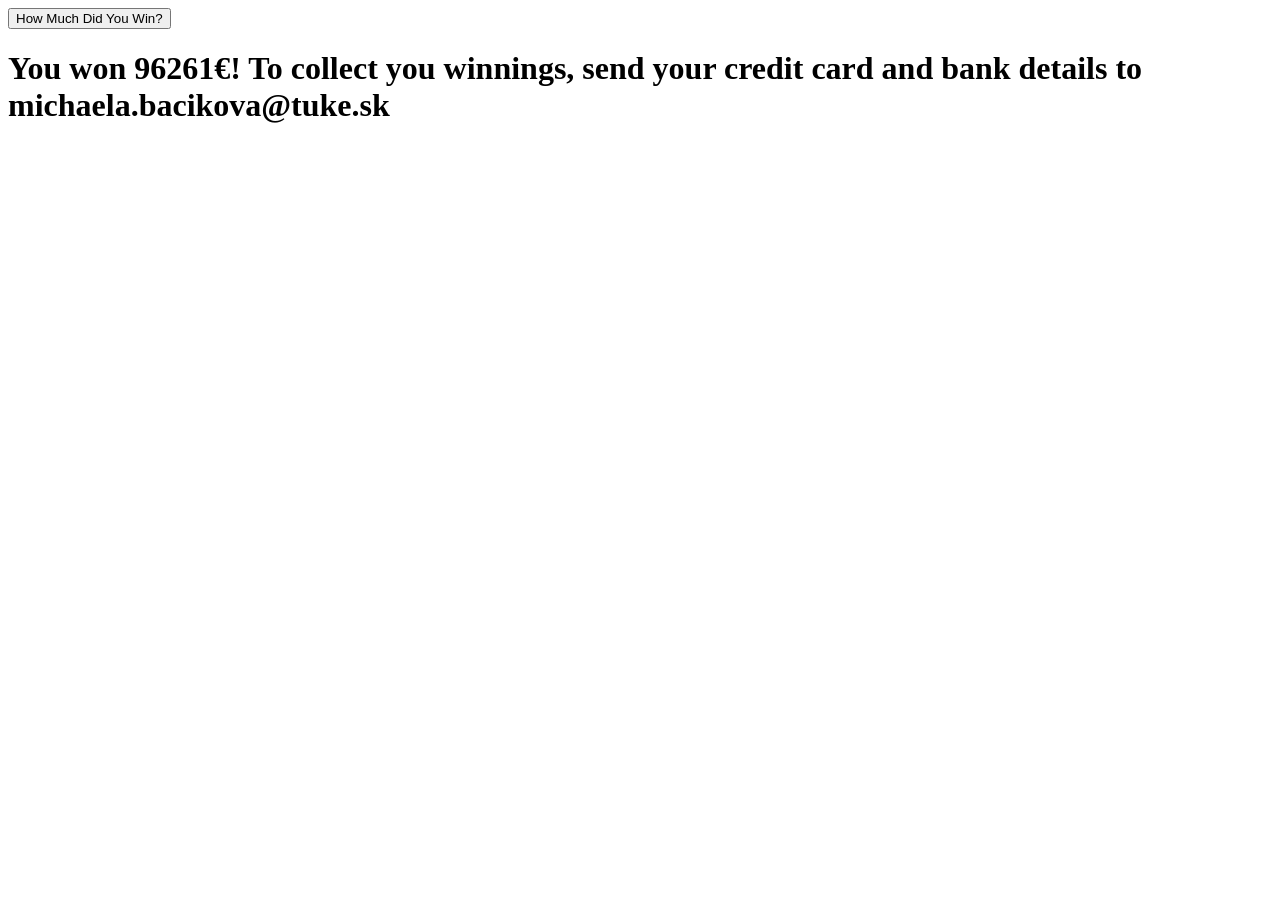
==== 02-phishing/phishing.html @ a2f9a830 "zmena struktury adresarov" ====
<!DOCTYPE html>
<html xmlns="http://www.w3.org/1999/xhtml">
    <head>
        <title>Loading scripts</title>
        <script src="phishing.js" type="text/javascript"></script>
    </head>

    <body>
        <input type="button" value="How Much Did You Win?" 
               onclick="showWinningsAlert()"/>
        <script type="text/javascript">
            showWinningsInDocument()
        </script>
    </body>
</html>
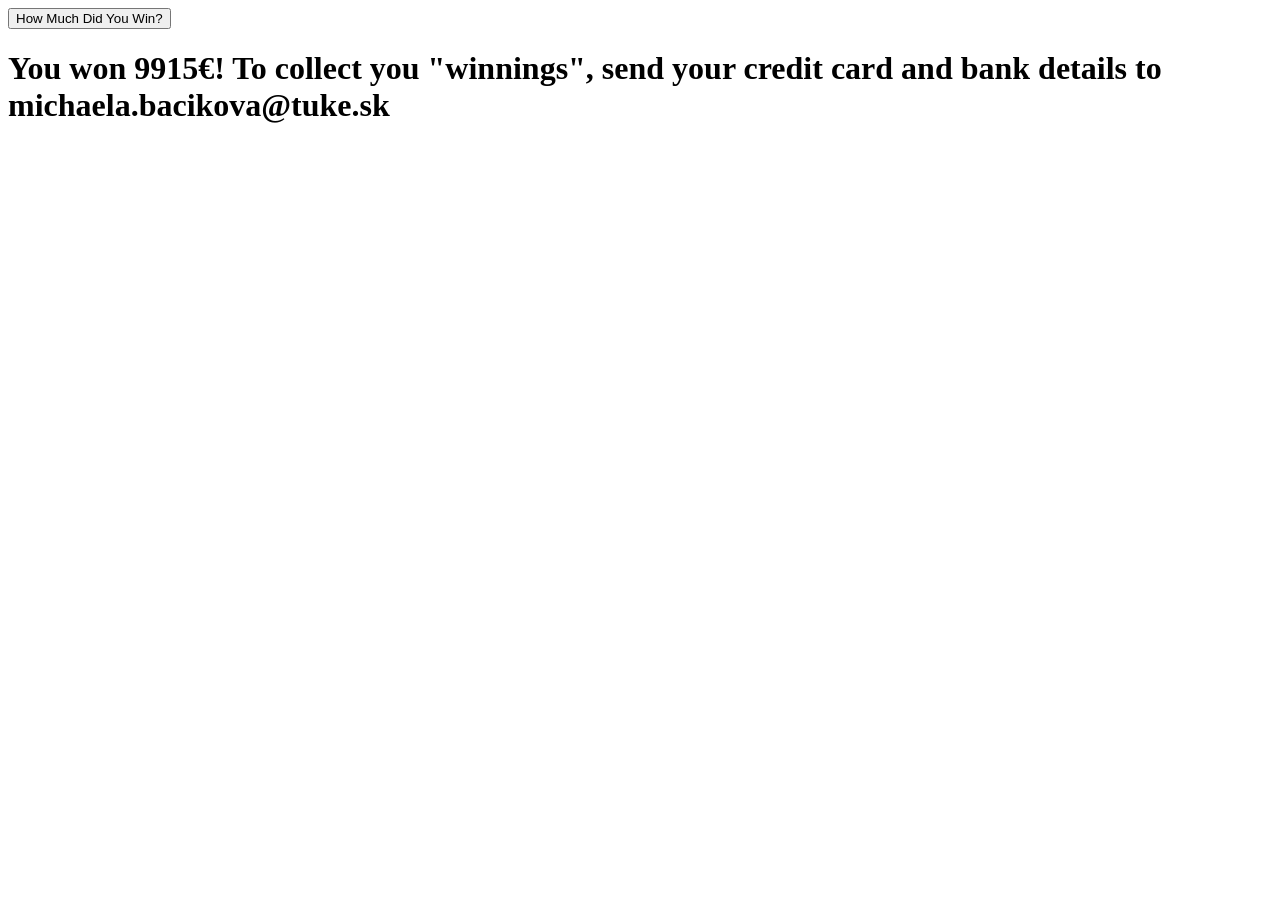
==== commit 5798b624: "Ulohy z 02" ====
--- a/02-phishing/phishing.html
+++ b/02-phishing/phishing.html
@@ -3,6 +3,7 @@
     <head>
         <title>Loading scripts</title>
         <script src="phishing.js" type="text/javascript"></script>
+        <script src="../02-language-basics.js" type="text/javascript"></script>
     </head>
 
     <body>
